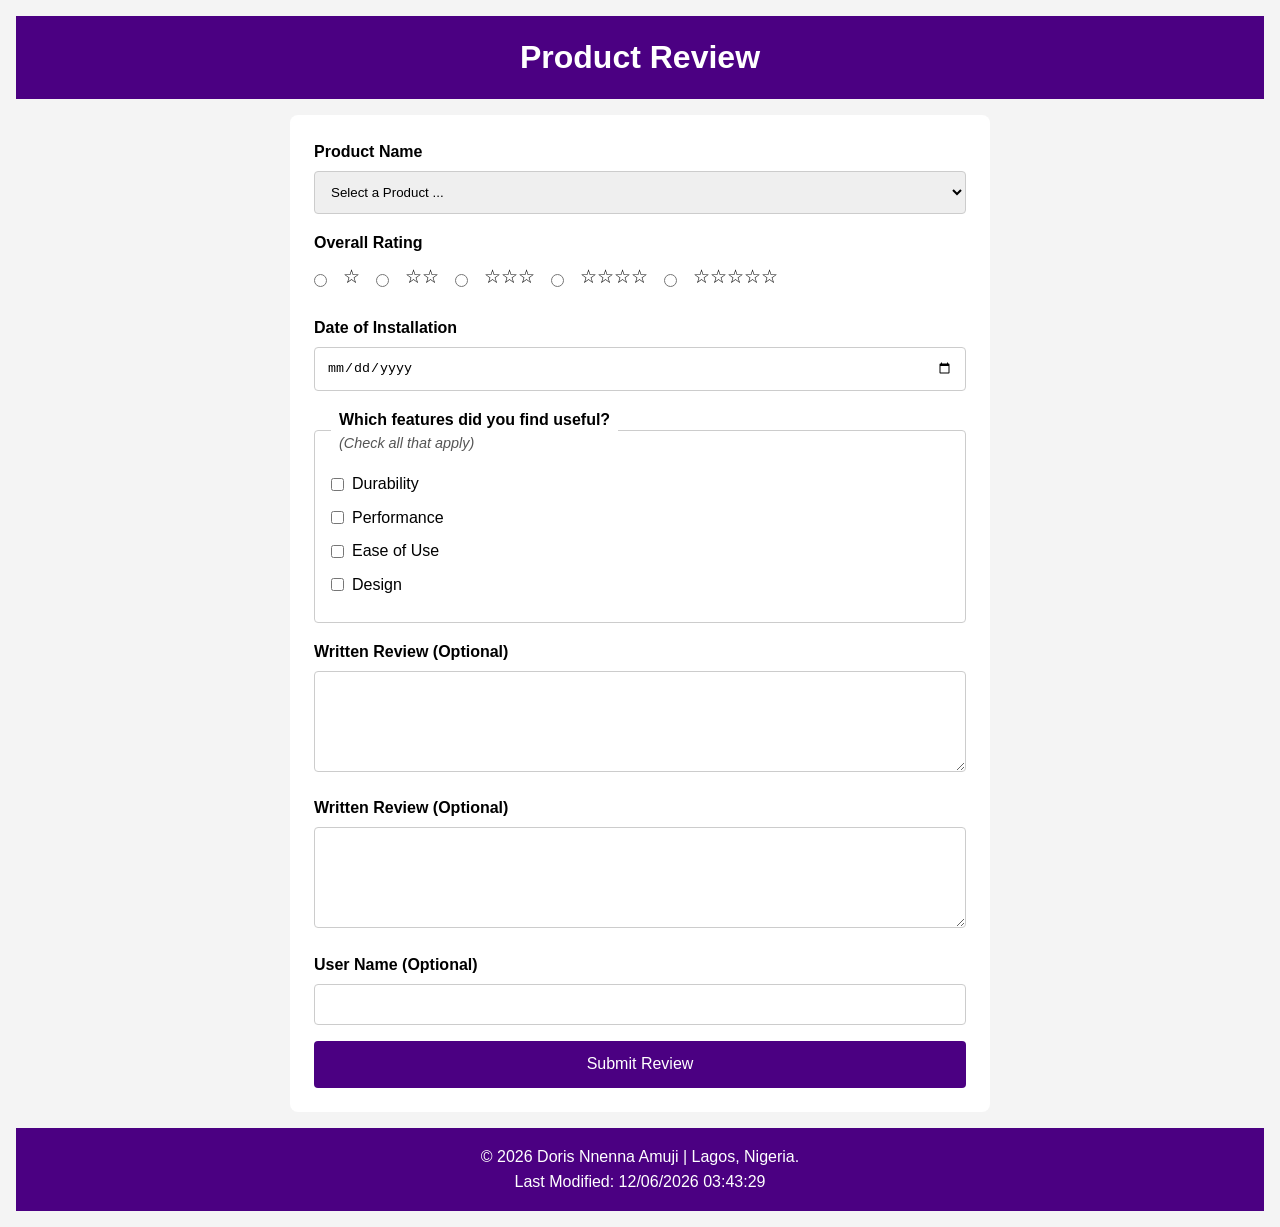
==== form.html @ cbb9fca3 "completed wk05" ====
<!DOCTYPE html>
<html lang="en">
<head>
    <meta charset="UTF-8">
    <meta name="viewport" content="width=device-width, initial-scale=1.0">
    <meta name="description" content="designing of product review form for end users">
    <meta name="author" content="Doris Nnenna Amuji">
    <title>Product Review Form</title>

    <link rel="stylesheet" href="styles/form.css">
    <script src="scripts/form.js" defer></script>
</head>
<body>
    <header><h1>Product Review</h1></header>

    <main><form method="get" action="review.html">

    <div>
        <label for="product">Product Name</label>
    
        <select id="product" name="product" required>
    
            <option value="" disabled selected>
                Select a Product ...
            </option>
    
        </select>
    </div>

    <div>
        <label>Overall Rating</label>
    
        <div class="rating">
    
            <input type="radio" id="rating1" name="rating" value="1" required>
            <label for="rating1">☆</label>
    
            <input type="radio" id="rating2" name="rating" value="2">
            <label for="rating2">☆☆</label>
    
            <input type="radio" id="rating3" name="rating" value="3">
            <label for="rating3">☆☆☆</label>
    
            <input type="radio" id="rating4" name="rating" value="4">
            <label for="rating4">☆☆☆☆</label>
    
            <input type="radio" id="rating5" name="rating" value="5">
            <label for="rating5">☆☆☆☆☆</label>
    
        </div>
    </div>

    <div>
        <label for="installDate">Date of Installation</label>
    
        <input type="date" id="installDate" name="installDate" required>
    </div>


    <fieldset>
        <legend>
            Which features did you find useful?
            <span class="instruction">(Check all that apply)</span>
        </legend>
    
        <div class="feature-item">
            <input type="checkbox" id="durability" name="features" value="Durability">
            <label for="durability">Durability</label>
        </div>
    
        <div class="feature-item">
            <input type="checkbox" id="performance" name="features" value="Performance">
            <label for="performance">Performance</label>
        </div>
    
        <div class="feature-item">
            <input type="checkbox" id="ease" name="features" value="Ease of Use">
            <label for="ease">Ease of Use</label>
        </div>
    
        <div class="feature-item">
            <input type="checkbox" id="design" name="features" value="Design">
            <label for="design">Design</label>
        </div>
    </fieldset>

    <div>
        <label for="review">Written Review (Optional)</label>
    
        <textarea id="review" name="review" rows="5" placeholder="Share your experience with this product...">
        </textarea>
    </div>

    <div>
        <label for="review">Written Review (Optional)</label>
    
        <textarea id="review" name="review" rows="5" placeholder="Share your experience with this product...">
        </textarea>
    </div>

    <div>
    <label for="username">User Name (Optional)</label>

    <input
        type="text"
        id="username"
        name="username">
</div>

<div>
    <input type="submit" value="Submit Review">
</div>

    </form>
</main>




    <footer>
        <p>
            ©️ <span id="currentyear"></span> Doris Nnenna Amuji | Lagos, Nigeria.
        </p>
        <p id="lastModified"></p>
    </footer>
    
</body>
</html>
---- styles/form.css ----
* {
    margin: 0;
    padding: 0;
    box-sizing: border-box;
}

:root {
    --primary-color: #4b0082;
    --secondary-color: #f4f4f4;
    --accent-color: #ffffff;
}

body {
    font-family: Arial, Helvetica, sans-serif;
    background-color: var(--secondary-color);
    line-height: 1.6;
    padding: 1rem;
}

header,
footer {
    background-color: var(--primary-color);
    color: white;
    text-align: center;
    padding: 1rem;
}

main {
    max-width: 700px;
    margin: 1rem auto;
    background-color: white;
    padding: 1.5rem;
    border-radius: 8px;
}

form {
    display: grid;
    gap: 1rem;
}

label {
    display: block;
    margin-bottom: .4rem;
    font-weight: bold;
}

input,
select,
textarea {
    width: 100%;
    padding: .75rem;
    border: 1px solid #ccc;
    border-radius: 4px;
}

fieldset {
    border: 1px solid #ccc;
    border-radius: 4px;
    padding: 1rem;
}

legend {
    font-weight: bold;
    padding: 0 .5rem;
}

.rating {
    display: flex;
    flex-wrap: wrap;
    gap: 1rem;
}

.rating input {
    width: auto;
}

.rating label {
    font-size: 1.2rem;
    font-weight: normal;
}

input[type="checkbox"] {
    width: auto;
}

input[type="submit"] {
    background-color: var(--primary-color);
    color: white;
    border: none;
    cursor: pointer;
    font-size: 1rem;
    padding: .9rem;
}

input[type="submit"]:hover {
    opacity: 0.9;
}

.instruction {
    display: block;
    font-size: 0.9rem;
    font-weight: normal;
    font-style: italic;
    color: #555;
}

.feature-item {
    display: flex;
    align-items: center;
    gap: 0.5rem;
    margin-bottom: 0.5rem;
}

.feature-item label {
    display: inline;
    margin-bottom: 0;
    font-weight: normal;
}

.feature-item input[type="checkbox"] {
    width: auto;
}

footer {
    margin-top: 1rem;
}

@media (max-width: 600px) {

    body {
        padding: .5rem;
    }

    main {
        padding: 1rem;
    }

    .rating {
        flex-direction: column;
        gap: .5rem;
    }
}
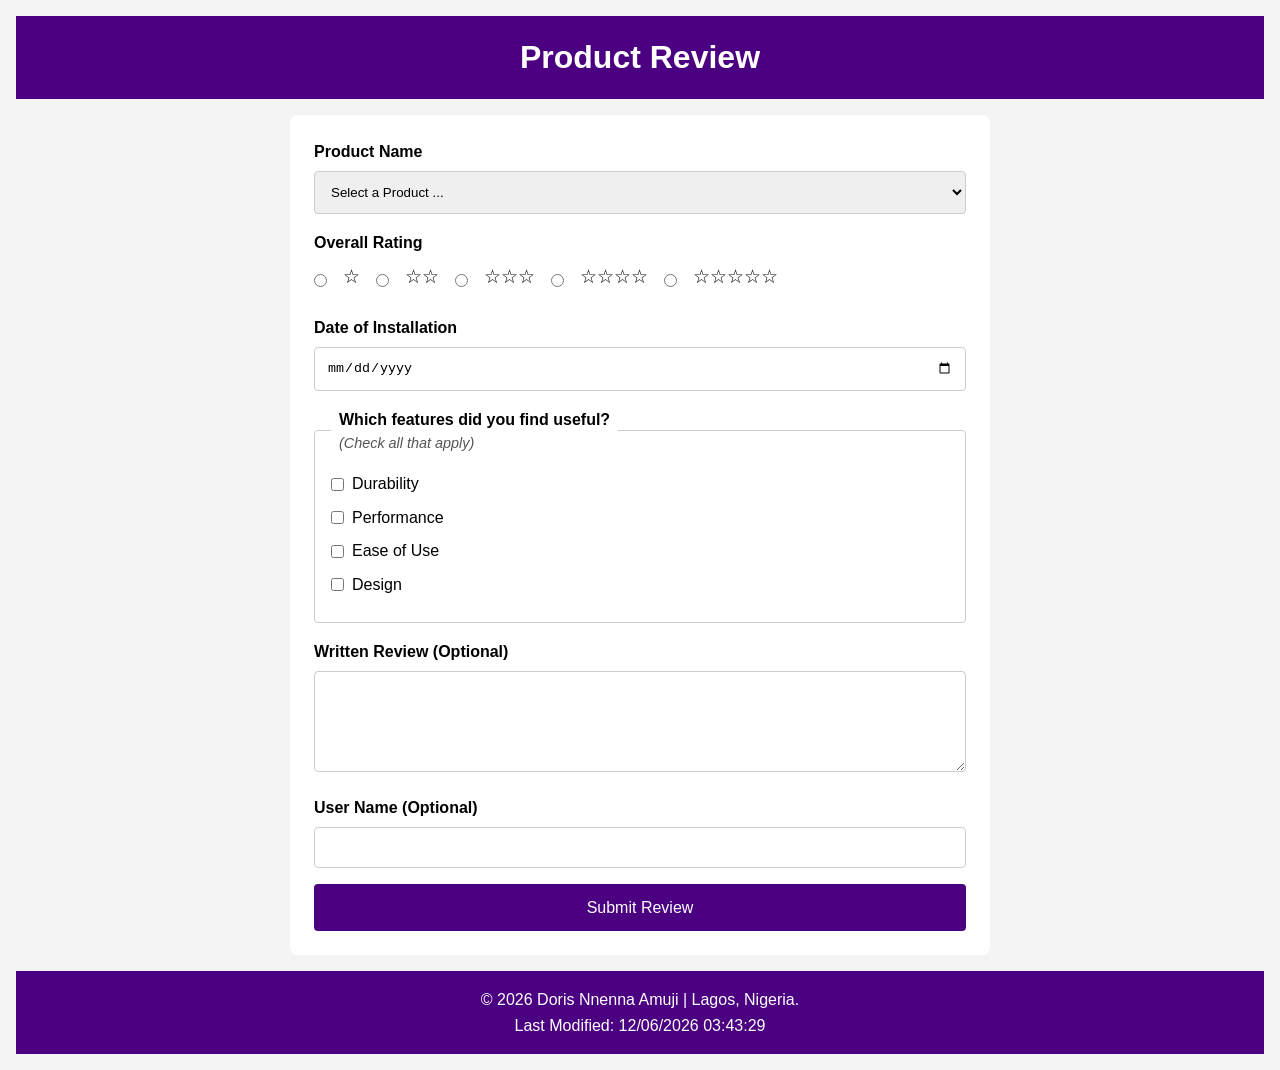
==== commit 7ed790dc: "changes added" ====
--- a/form.html
+++ b/form.html
@@ -3,7 +3,7 @@
 <head>
     <meta charset="UTF-8">
     <meta name="viewport" content="width=device-width, initial-scale=1.0">
-    <meta name="description" content="designing of product review form for end users">
+    <meta name="description" content="designing of product review form for end users to indicate how pleased they are with the product that they purchased from our companyb">
     <meta name="author" content="Doris Nnenna Amuji">
     <title>Product Review Form</title>
 
@@ -35,16 +35,16 @@
             <input type="radio" id="rating1" name="rating" value="1" required>
             <label for="rating1">☆</label>
     
-            <input type="radio" id="rating2" name="rating" value="2">
+            <input type="radio" id="rating2" name="rating" value="2" required>
             <label for="rating2">☆☆</label>
     
-            <input type="radio" id="rating3" name="rating" value="3">
+            <input type="radio" id="rating3" name="rating" value="3" required>
             <label for="rating3">☆☆☆</label>
     
-            <input type="radio" id="rating4" name="rating" value="4">
+            <input type="radio" id="rating4" name="rating" value="4" required>
             <label for="rating4">☆☆☆☆</label>
     
-            <input type="radio" id="rating5" name="rating" value="5">
+            <input type="radio" id="rating5" name="rating" value="5" required>
             <label for="rating5">☆☆☆☆☆</label>
     
         </div>
@@ -91,12 +91,6 @@
         </textarea>
     </div>
 
-    <div>
-        <label for="review">Written Review (Optional)</label>
-    
-        <textarea id="review" name="review" rows="5" placeholder="Share your experience with this product...">
-        </textarea>
-    </div>
 
     <div>
     <label for="username">User Name (Optional)</label>
